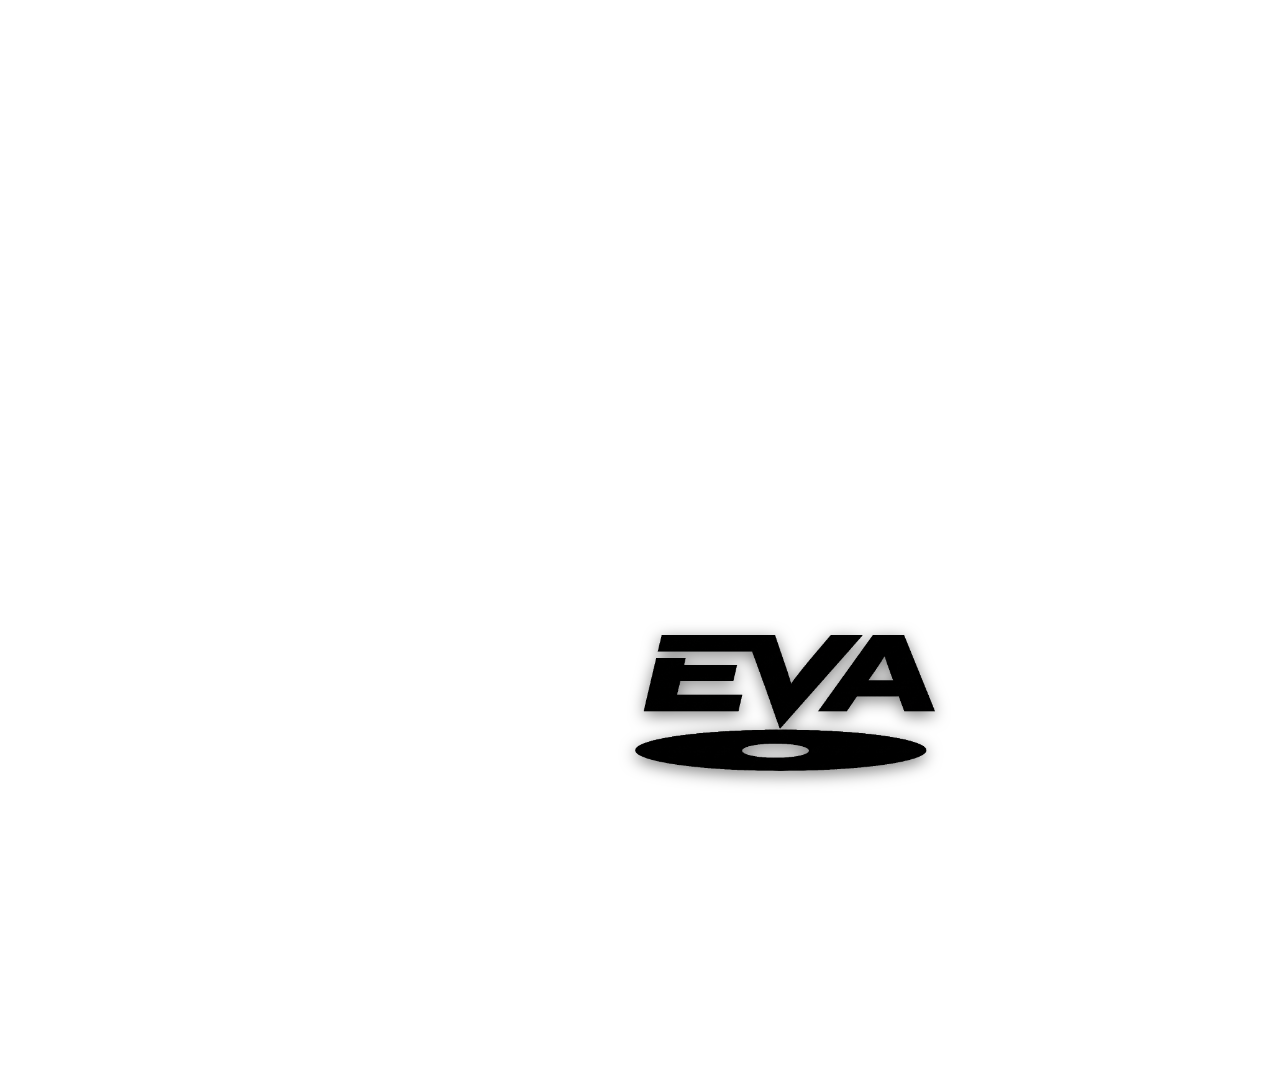
==== eva.html @ 84cfbea4 "wasdasgasd" ====
<!DOCTYPE html>
<html lang="en">
<head>
    <meta charset="UTF-8">
    <title>streamStarting</title>
    <link rel="stylesheet" href="eva.css">
</head>
<body>
    <img id="bouncing-img" src="EVA.png">
    <script src="eva.js"></script>
</body>
</html>
---- eva.css ----
body {
    background-color: transparent;
    margin: 0;
    width: 1920px;
    height: 1080px;
    display: flex;
    flex-direction: column;
    justify-content: center;
    align-items: center;
    overflow: hidden;
}

#rotating-img {
    max-width: 400px; 
    max-height: 400px;

    animation-name: rockBackAndForth;
    animation-duration: 4s;
    animation-iteration-count: infinite;
    animation-timing-function: ease-in-out;

    filter: drop-shadow(0px 4px 8px rgba(0,0,0,0.5));
    }

    @keyframes rockBackAndForth {
    0% {
        transform: rotate(0deg);
    }
    25% {
        transform: rotate(-15deg);
    }
    75% {
        transform: rotate(15deg);
    }
    100% {
        transform: rotate(0deg);
    }
}

#bouncing-img {
    max-width: 300px;
    max-height: 300px;
    position: absolute;
    z-index: 10000;
    
    filter: drop-shadow(0px 4px 8px rgba(0,0,0,0.5));
    
    top: 200px;
    left: 200px;
}
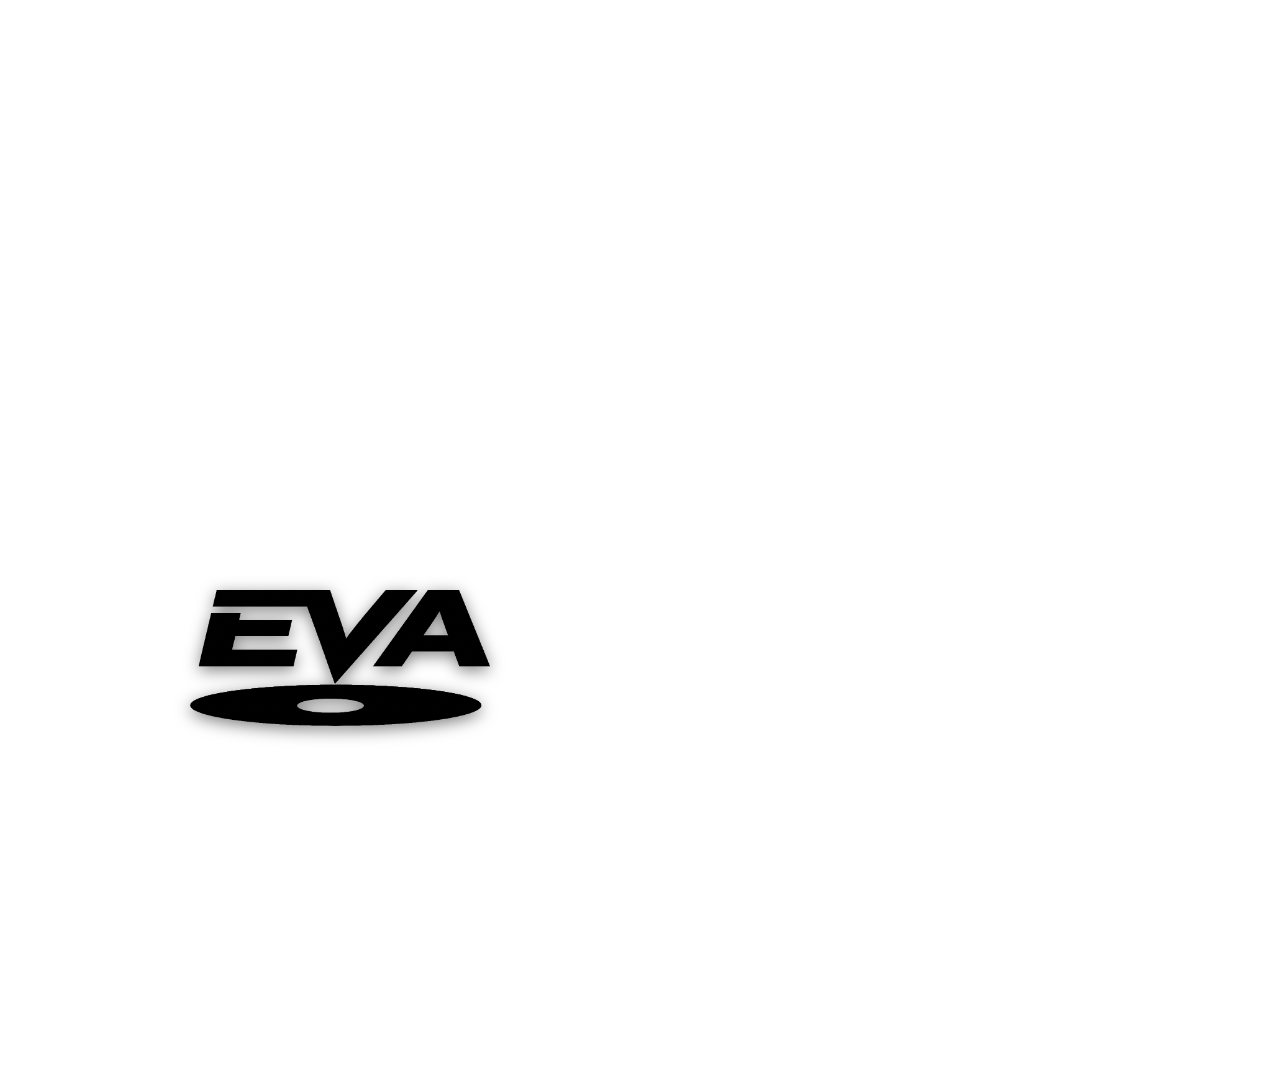
==== commit 42562e7c: "sadedg43y5463" ====
--- a/eva.html
+++ b/eva.html
@@ -2,7 +2,7 @@
 <html lang="en">
 <head>
     <meta charset="UTF-8">
-    <title>streamStarting</title>
+    <title>eva</title>
     <link rel="stylesheet" href="eva.css">
 </head>
 <body>
